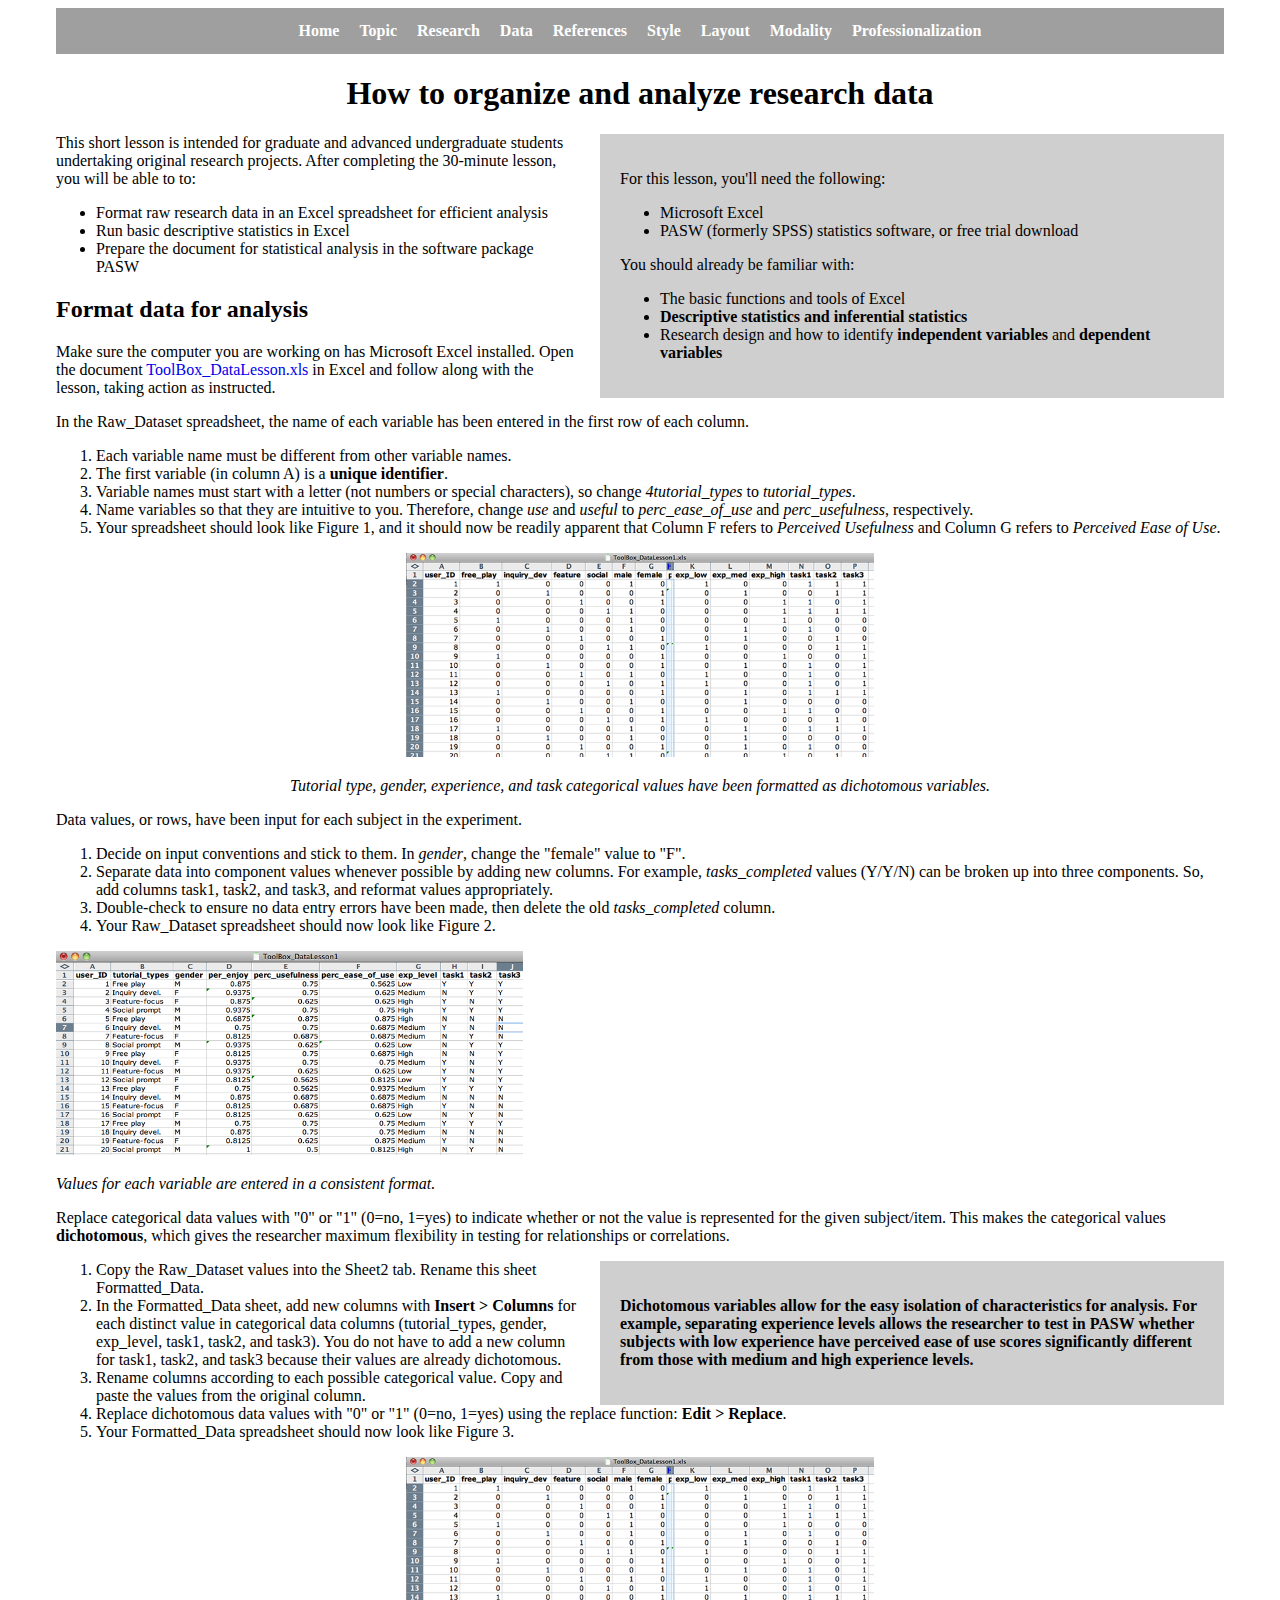
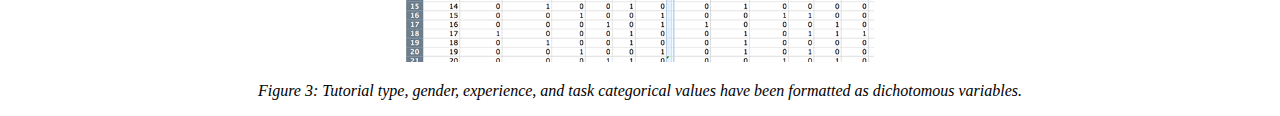
==== data.html @ 0512688b "initial commit" ====
<!DOCTYPE html>
<html lang="en">

<head>
  <meta charset="utf-8" />
  <title>Data</title>
  <link rel="stylesheet" type="text/css" href="main.css" />
</head>

<body>
  <header>
    <nav>
      <ul>
        <li><a href="/index.html">Home</a></li>
        <li><a href="#">Topic</a></li>
        <li><a href="/research.html">Research</a></li>
        <li><a href="/data.html">Data</a></li>
        <li><a href="#">References</a></li>
        <li><a href="#">Style</a></li>
        <li><a href="#">Layout</a></li>
        <li><a href="#">Modality</a></li>
        <li><a href="#">Professionalization</a></li>
      </ul>
    </nav>
  </header>

  <h1 class="center">How to organize and analyze research data</h1>

  <aside>
    <p>For this lesson, you'll need the following:</p>
    <ul>
      <li>Microsoft Excel</li>
      <li>PASW (formerly SPSS) statistics software, or free trial download</li>
    </ul>
    <p>You should already be familiar with:</p>
    <ul>
      <li>The basic functions and tools of Excel</li>
      <li class="emphasis">Descriptive statistics and inferential statistics</li>
      <li>Research design and how to identify <span class="emphasis">independent variables</span> and <span
          class="emphasis">dependent variables</span></li>
    </ul>
  </aside>

  <p>This short lesson is intended for graduate and advanced undergraduate students undertaking original research
    projects. After completing the 30-minute lesson, you will be able to to:</p>
    
  <ul>
    <li>Format raw research data in an Excel spreadsheet for efficient analysis</li>
    <li>Run basic descriptive statistics in Excel</li>
    <li>Prepare the document for statistical analysis in the software package PASW</li>
  </ul>
  <h2>Format data for analysis</h2>
  <p>Make sure the computer you are working on has Microsoft Excel installed. Open the document <a
      href="tutorial_spreadsheet.xlsx"
      target="_blank">ToolBox_DataLesson.xls</a> in Excel and follow along with the lesson, taking action as instructed.
  </p>
  <p>In the Raw_Dataset spreadsheet, the name of each variable has been entered in the first row of each column.</p>
  <ol>
    <li>Each variable name must be different from other variable names.</li>
    <li>The first variable (in column A) is a <span class="emphasis">unique identifier</span>.</li>
    <li>Variable names must start with a letter (not numbers or special characters), so change <span
        class="ital">4tutorial_types</span> to <span class="ital">tutorial_types</span>.</li>
    <li>Name variables so that they are intuitive to you. Therefore, change <span class="ital">use</span> and
      <span class="ital">useful</span> to <span class="ital">perc_ease_of_use</span> and <span
        class="ital">perc_usefulness</span>, respectively.</li>
    <li>Your spreadsheet should look like Figure 1, and it should now be readily apparent that Column F refers to <span
        class="ital">Perceived Usefulness</span> and Column G refers to <span class="ital">Perceived Ease of
        Use</span>.</li>
  </ol>
  <div class="imageinsert">
    <img src="illustrations\datalesson_fig3.png" class="image"
      alt="Values listed in sheet" />
    <p class="caption">Tutorial type, gender, experience, and task categorical values have been formatted as dichotomous variables.</p>
  </div>
  <p>Data values, or rows, have been input for each subject in the experiment.</p>
  <ol>
    <li>Decide on input conventions and stick to them. In <span class="ital">gender</span>, change the "female" value to "F".</li>
    <li>Separate data into component values whenever possible by adding new columns. For example, <span class="ital">tasks_completed</span> values (Y/Y/N) can be broken up into three components. So, add columns task1, task2, and task3, and reformat values appropriately.</li>
    <li>Double-check to ensure no data entry errors have been made, then delete the old <span class="ital">tasks_completed</span>  column.</li>
    <li>Your Raw_Dataset spreadsheet should now look like Figure 2.</li>
  </ol>
  <div class="imageinsert"></div>
    <img src="illustrations\datalesson_fig2.png" class="image"
      alt="Values listed in sheet" />
    <p class="caption">Values for each variable are entered in a consistent format.</p>
  </div>
  <div class="floatleft">
    <p>Replace categorical data values with "0" or "1" (0=no, 1=yes) to indicate whether or not the value is represented
      for the given subject/item. This makes the categorical values <span class="emphasis">dichotomous</span>, which
      gives the researcher maximum flexibility in testing for relationships or correlations.</p>
  </div>
  <aside>
    <p><strong>Dichotomous variables allow for the easy isolation of characteristics for analysis. For example,
        separating experience levels allows the researcher to test in PASW whether subjects with low experience have
        perceived ease of use scores significantly different from those with medium and high experience levels.</strong>
    </p>
  </aside>
  <ol>
    <li>Copy the Raw_Dataset values into the Sheet2 tab. Rename this sheet Formatted_Data.</li>
    <li>In the Formatted_Data sheet, add new columns with <span class="emphasis">Insert > Columns</span> for each distinct value in categorical data
      columns (tutorial_types, gender, exp_level, task1, task2, and task3). You do not have to add a new column for
      task1, task2, and task3 because their values are already dichotomous.</li>
    <li>Rename columns according to each possible categorical value. Copy and paste the values from the original column.
    </li>
    <li>Replace dichotomous data values with "0" or "1" (0=no, 1=yes) using the replace function: <span class="emphasis">Edit > Replace</span>.</li>
    <li>Your Formatted_Data spreadsheet should now look like Figure 3.</li>
  </ol>
  <div class="imageinsert">
    <img src="illustrations\datalesson_fig3 (1).png" class="image"
      alt="Tutorial type, gender, experience, and task categorical values have been formatted as dichotomous variables." />
    <p class="caption">Figure 3: Tutorial type, gender, experience, and task categorical values have been formatted as
      dichotomous variables.</p>
  </div>
</body>
</html>
---- main.css ----
nav {
  text-align: center;
  background-color: #9f9f9f;
  margin: 0;
  padding: 0;
}

nav ul {
  list-style-type: none;
  display: inline-block;
  padding: 0;
  margin: 0;
  overflow: hidden;
  padding-top: 4px;
}

nav ul li {
  display: inline-block;
  float: left;
  margin: 0;
  padding: 0;
}

nav ul li a {
  display: inline-block;
  color: #fff;
  text-align: center;
  padding: 10px;
  font-weight: bold;
  text-decoration: none;
}

nav ul li a:hover {
  background-color: #3f3f3f;
}

hr {
  width: 80%;
}

a {
  text-decoration: none;
}

a:hover {
  color: gray;
}

.image {
  width: 40%;
  height: auto;
}

.center {
  text-align: center;
}

.emphasis {
  font-weight: bold;
}

.ital {
  font-style: italic;
}

.left-prep {
  float: left;
  padding: 20px;
}

aside {
  width: 50%;
  padding: 20px;
  margin-left: 20px;
  float: right;
  background-color: #cfcfcf;
}

body {
  padding-left: 3rem;
  padding-right: 3rem
}

div.imageinsert {
  vertical-align: top;
  text-align: center;
}

.caption {
  display: block;
  font-style: italic;
}
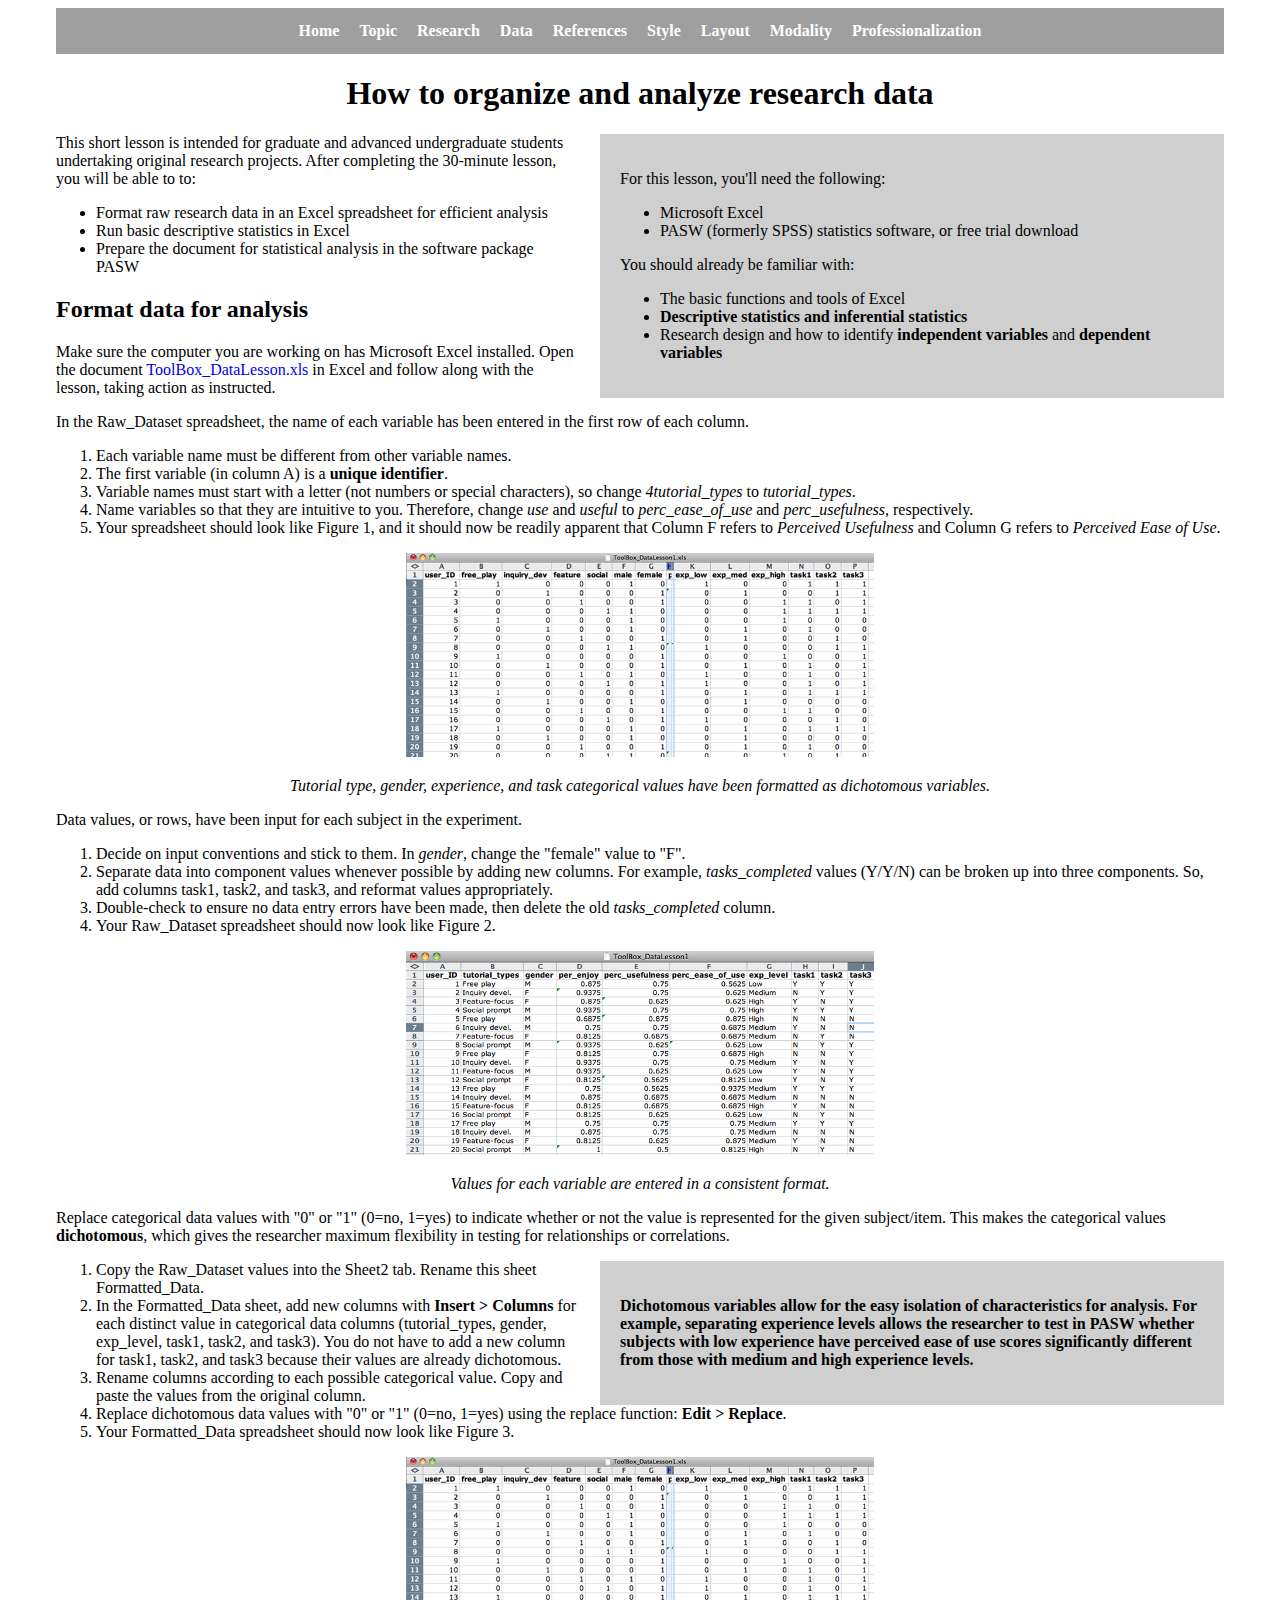
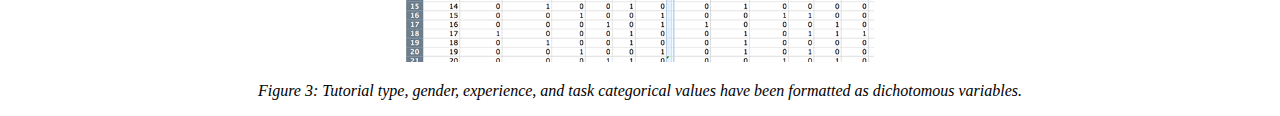
==== commit 61724ab0: "final tweaks" ====
--- a/data.html
+++ b/data.html
@@ -2,19 +2,19 @@
 <html lang="en">
 
 <head>
-  <meta charset="utf-8" />
+  <meta charset="utf-8">
   <title>Data</title>
-  <link rel="stylesheet" type="text/css" href="main.css" />
+  <link rel="stylesheet" type="text/css" href="main.css">
 </head>
 
 <body>
   <header>
     <nav>
       <ul>
-        <li><a href="/index.html">Home</a></li>
+        <li><a href="index.html">Home</a></li>
         <li><a href="#">Topic</a></li>
-        <li><a href="/research.html">Research</a></li>
-        <li><a href="/data.html">Data</a></li>
+        <li><a href="research.html">Research</a></li>
+        <li><a href="data.html">Data</a></li>
         <li><a href="#">References</a></li>
         <li><a href="#">Style</a></li>
         <li><a href="#">Layout</a></li>
@@ -68,8 +68,7 @@
         Use</span>.</li>
   </ol>
   <div class="imageinsert">
-    <img src="illustrations\datalesson_fig3.png" class="image"
-      alt="Values listed in sheet" />
+    <img src="illustrations/datalesson_fig3.png" class="image" alt="Values listed in sheet">
     <p class="caption">Tutorial type, gender, experience, and task categorical values have been formatted as dichotomous variables.</p>
   </div>
   <p>Data values, or rows, have been input for each subject in the experiment.</p>
@@ -79,9 +78,8 @@
     <li>Double-check to ensure no data entry errors have been made, then delete the old <span class="ital">tasks_completed</span>  column.</li>
     <li>Your Raw_Dataset spreadsheet should now look like Figure 2.</li>
   </ol>
-  <div class="imageinsert"></div>
-    <img src="illustrations\datalesson_fig2.png" class="image"
-      alt="Values listed in sheet" />
+  <div class="imageinsert">
+    <img src="illustrations/datalesson_fig2.png" class="image" alt="Values listed in sheet">
     <p class="caption">Values for each variable are entered in a consistent format.</p>
   </div>
   <div class="floatleft">
@@ -106,10 +104,8 @@
     <li>Your Formatted_Data spreadsheet should now look like Figure 3.</li>
   </ol>
   <div class="imageinsert">
-    <img src="illustrations\datalesson_fig3 (1).png" class="image"
-      alt="Tutorial type, gender, experience, and task categorical values have been formatted as dichotomous variables." />
-    <p class="caption">Figure 3: Tutorial type, gender, experience, and task categorical values have been formatted as
-      dichotomous variables.</p>
+    <img src="illustrations/datalesson_fig3_1.png" class="image" alt="Tutorial type, gender, experience, and task categorical values have been formatted as dichotomous variables.">
+    <p class="caption">Figure 3: Tutorial type, gender, experience, and task categorical values have been formatted as dichotomous variables.</p>
   </div>
 </body>
 </html>